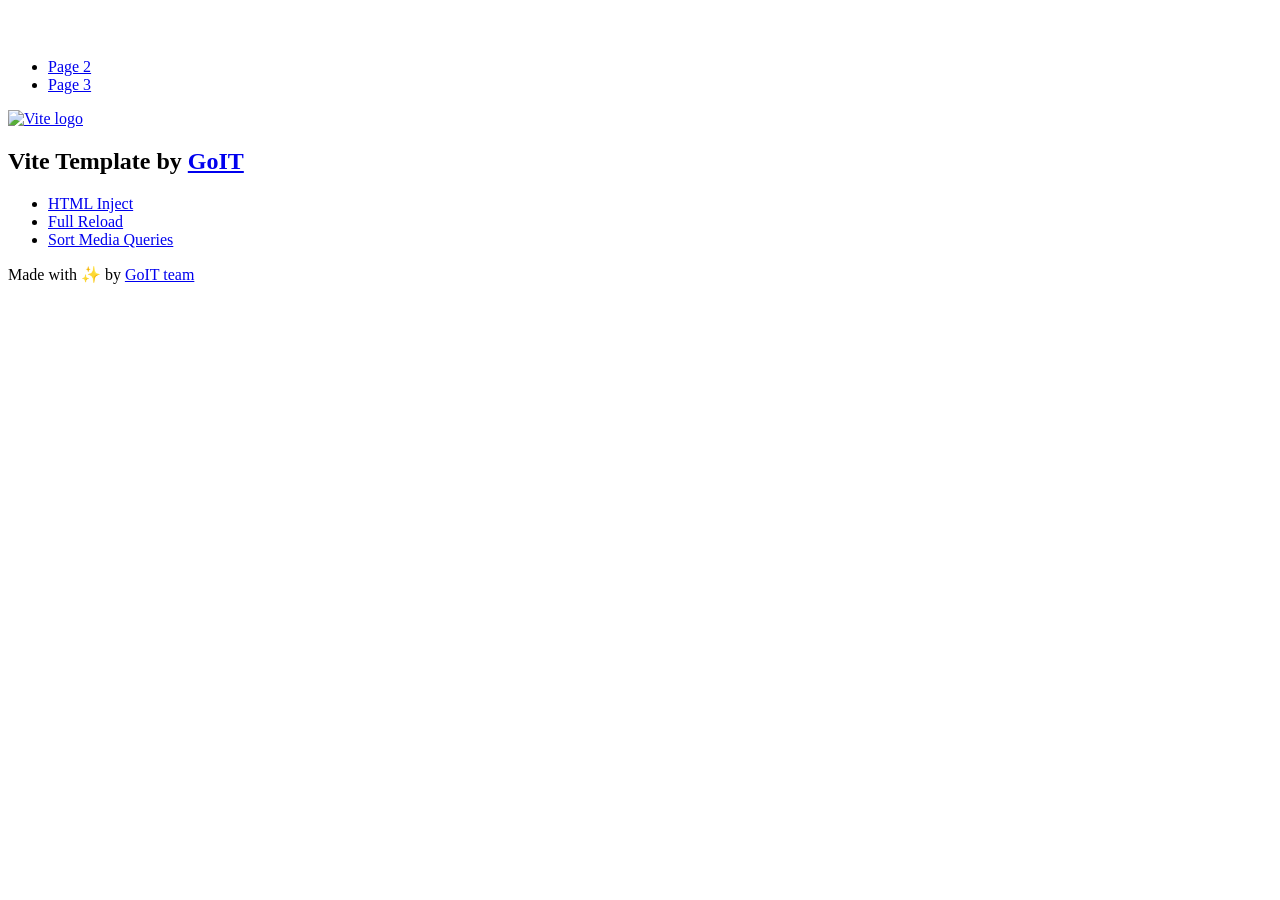
==== index.html @ ced035a1 "Deploying to gh-pages from @ DemetriusGarson/goit-js-hw-09@45fdb8922532d574a2b5344b821e2781c720c7de " ====
<!DOCTYPE html>
<html lang="en">
  <head>
    <meta charset="UTF-8" />
    <link rel="icon" type="image/svg+xml" href="/vanilla-app-template/favicon.svg" />
    <meta name="viewport" content="width=device-width, initial-scale=1.0" />
    <title>Vanilla App Template</title>
    <script type="module" crossorigin src="/vanilla-app-template/index.js"></script>
    <link rel="stylesheet" crossorigin href="/vanilla-app-template/assets/styles-DvPDDfy5.css">
  </head>
  <body>
    <header class="header">
  <div class="container">
    <nav class="nav">
      <a class="nav-logo" href="./index.html" aria-label="Site logo">
        <svg class="nav-logo-icon" width="100" height="30">
          <use href="/vanilla-app-template/assets/sprite-E8vg0sBb.svg#logo"></use>
        </svg>
      </a>
      <ul class="nav-list">
        <li class="nav-item">
          <a class="nav-link {=$highlight-act}" href="./page-2.html">Page 2</a>
        </li>
        <li class="nav-item">
          <a class="nav-link {=$highlight-curr}" href="./page-3.html">Page 3</a>
        </li>
      </ul>
    </nav>
  </div>
</header>


    <main>
      <!-- Loads the specified .html file -->
      <section class="vite-promo">
  <div class="container">
    <div class="vite-promo-thumb">
      <a
        class="vite-promo-link"
        href="https://vitejs.dev/"
        target="_blank"
        rel="noopener noreferrer"
        aria-label="Link to Vite official website"
        title="Vite.js  build tool"
      >
        <!-- Path to images as from index.html file -->
        <img
          class="pic"
          src="/vanilla-app-template/assets/vite-logo-9o_aqrTe.png"
          alt="Vite logo"
          width="640"
          height="640"
        />
      </a>
    </div>
    <h1 class="main-title">
      <span class="main-title-gradient">Vite</span>
      Template by
      <a
        class="main-title-link"
        href="https://github.com/goitacademy/vanilla-app-template"
        target="_blank"
        rel="noopener noreferrer"
      >
        GoIT
      </a>
    </h1>
  </div>
</section>

      <article class="badges">
  <div class="container">
    <ul class="badges-list">
      <li class="badges-item">
        <a
          class="badges-link"
          href="https://www.npmjs.com/package/vite-plugin-html-inject"
          target="_blank"
          rel="noopener noreferrer"
        >
          HTML Inject
        </a>
      </li>
      <li class="badges-item">
        <a
          class="badges-link"
          href="https://www.npmjs.com/package/vite-plugin-full-reload"
          target="_blank"
          rel="noopener noreferrer"
        >
          Full Reload
        </a>
      </li>
      <li class="badges-item">
        <a
          class="badges-link"
          href="https://www.npmjs.com/package/postcss-sort-media-queries"
          target="_blank"
          rel="noopener noreferrer"
        >
          Sort Media Queries
        </a>
      </li>
    </ul>
  </div>
</article>

    </main>

    <footer class="footer">
  <div class="container">
    <p class="footer-desc">
      Made with ✨ by
      <a
        class="footer-link"
        href="https://goit.global/ua/"
        target="_blank"
        rel="noopener noreferrer"
      >
        GoIT team
      </a>
    </p>
  </div>
</footer>


  </body>
</html>
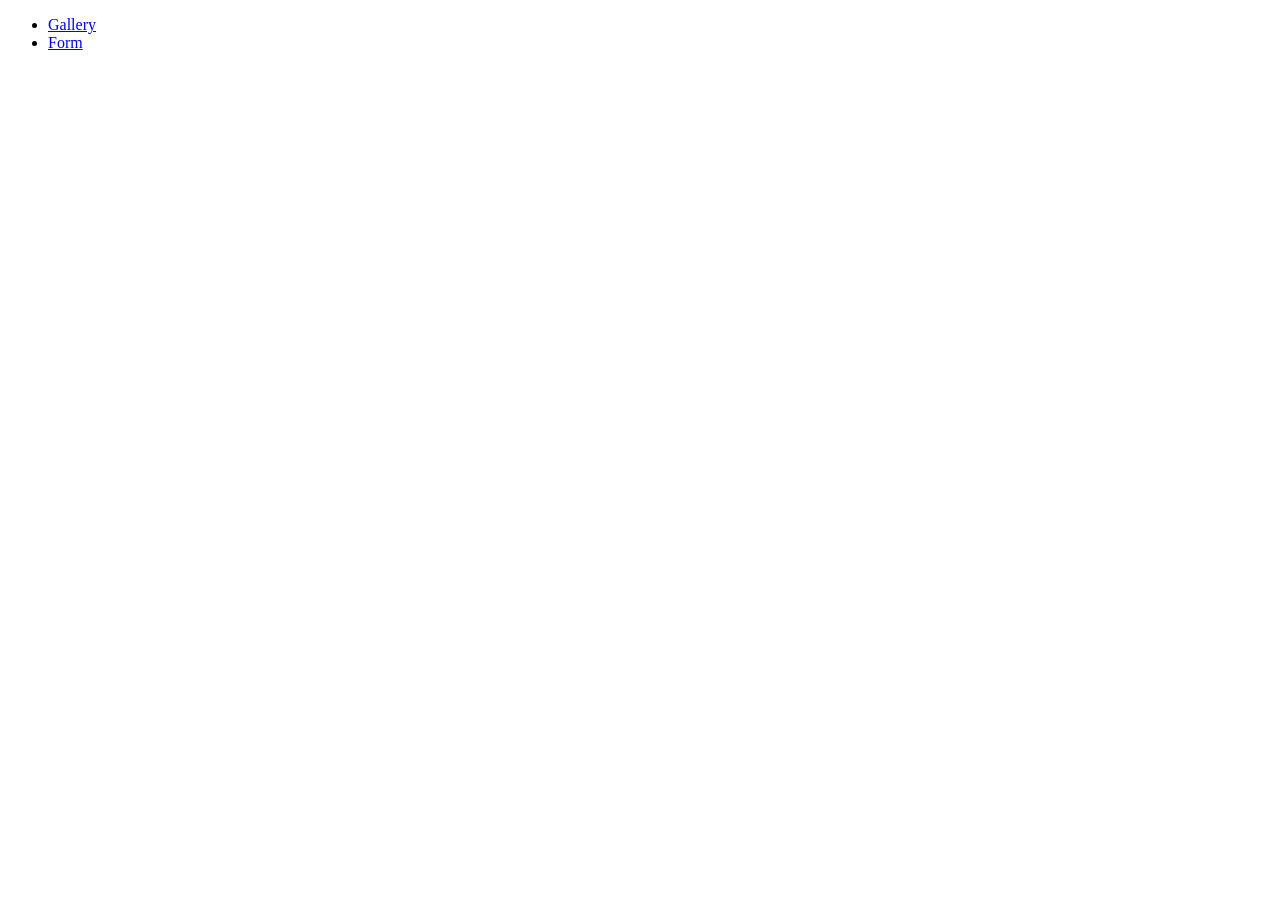
==== commit 434aa27b: "Deploying to gh-pages from @ DemetriusGarson/goit-js-hw-09@7081f3380879ef8bad082958f1450634bf67e6ef " ====
--- a/index.html
+++ b/index.html
@@ -1,128 +1,32 @@
-<!DOCTYPE html>
+<!doctype html>
 <html lang="en">
   <head>
     <meta charset="UTF-8" />
-    <link rel="icon" type="image/svg+xml" href="/vanilla-app-template/favicon.svg" />
+    <link rel="icon" type="image/svg+xml" href="/goit-js-hw-09/favicon.svg" />
     <meta name="viewport" content="width=device-width, initial-scale=1.0" />
     <title>Vanilla App Template</title>
-    <script type="module" crossorigin src="/vanilla-app-template/index.js"></script>
-    <link rel="stylesheet" crossorigin href="/vanilla-app-template/assets/styles-DvPDDfy5.css">
+    <link rel="stylesheet" crossorigin href="/goit-js-hw-09/assets/styles-DvPDDfy5.css">
   </head>
   <body>
     <header class="header">
-  <div class="container">
-    <nav class="nav">
-      <a class="nav-logo" href="./index.html" aria-label="Site logo">
-        <svg class="nav-logo-icon" width="100" height="30">
-          <use href="/vanilla-app-template/assets/sprite-E8vg0sBb.svg#logo"></use>
-        </svg>
-      </a>
-      <ul class="nav-list">
-        <li class="nav-item">
-          <a class="nav-link {=$highlight-act}" href="./page-2.html">Page 2</a>
-        </li>
-        <li class="nav-item">
-          <a class="nav-link {=$highlight-curr}" href="./page-3.html">Page 3</a>
-        </li>
-      </ul>
-    </nav>
-  </div>
-</header>
-
+      <div class="container">
+        <nav class="nav">
+          <ul class="nav-list">
+            <li class="nav-item">
+              <a class="nav-link {=$highlight-act}" href="./1-gallery"
+                >Gallery</a
+              >
+            </li>
+            <li class="nav-item">
+              <a class="nav-link {=$highlight-curr}" href="./2-form">Form</a>
+            </li>
+          </ul>
+        </nav>
+      </div>
+    </header>
 
     <main>
       <!-- Loads the specified .html file -->
-      <section class="vite-promo">
-  <div class="container">
-    <div class="vite-promo-thumb">
-      <a
-        class="vite-promo-link"
-        href="https://vitejs.dev/"
-        target="_blank"
-        rel="noopener noreferrer"
-        aria-label="Link to Vite official website"
-        title="Vite.js  build tool"
-      >
-        <!-- Path to images as from index.html file -->
-        <img
-          class="pic"
-          src="/vanilla-app-template/assets/vite-logo-9o_aqrTe.png"
-          alt="Vite logo"
-          width="640"
-          height="640"
-        />
-      </a>
-    </div>
-    <h1 class="main-title">
-      <span class="main-title-gradient">Vite</span>
-      Template by
-      <a
-        class="main-title-link"
-        href="https://github.com/goitacademy/vanilla-app-template"
-        target="_blank"
-        rel="noopener noreferrer"
-      >
-        GoIT
-      </a>
-    </h1>
-  </div>
-</section>
-
-      <article class="badges">
-  <div class="container">
-    <ul class="badges-list">
-      <li class="badges-item">
-        <a
-          class="badges-link"
-          href="https://www.npmjs.com/package/vite-plugin-html-inject"
-          target="_blank"
-          rel="noopener noreferrer"
-        >
-          HTML Inject
-        </a>
-      </li>
-      <li class="badges-item">
-        <a
-          class="badges-link"
-          href="https://www.npmjs.com/package/vite-plugin-full-reload"
-          target="_blank"
-          rel="noopener noreferrer"
-        >
-          Full Reload
-        </a>
-      </li>
-      <li class="badges-item">
-        <a
-          class="badges-link"
-          href="https://www.npmjs.com/package/postcss-sort-media-queries"
-          target="_blank"
-          rel="noopener noreferrer"
-        >
-          Sort Media Queries
-        </a>
-      </li>
-    </ul>
-  </div>
-</article>
-
     </main>
-
-    <footer class="footer">
-  <div class="container">
-    <p class="footer-desc">
-      Made with ✨ by
-      <a
-        class="footer-link"
-        href="https://goit.global/ua/"
-        target="_blank"
-        rel="noopener noreferrer"
-      >
-        GoIT team
-      </a>
-    </p>
-  </div>
-</footer>
-
-
   </body>
 </html>
